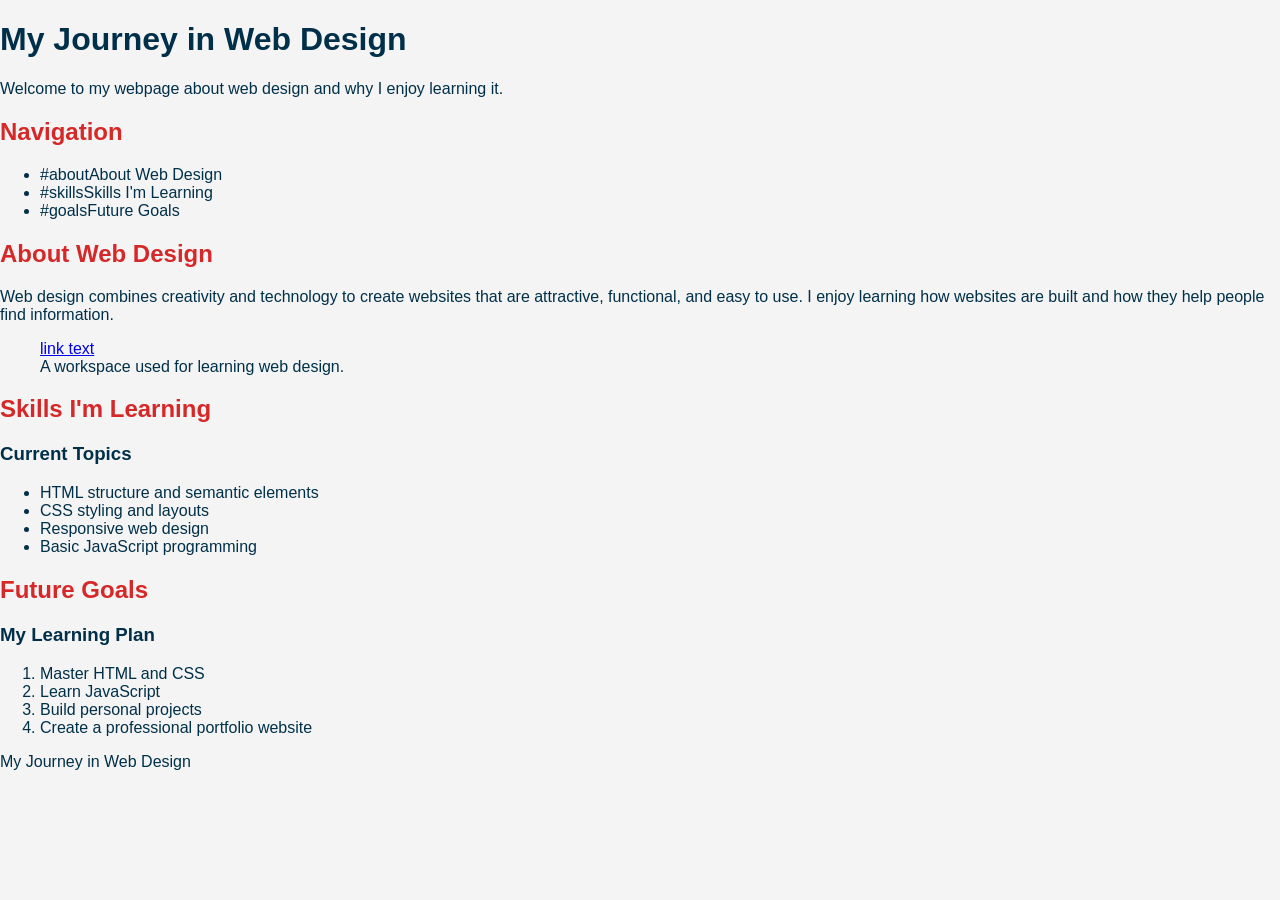
==== about me webpage.html @ 6cda8063 "Rename about me to about me webpage.html" ====
<!DOCTYPE html>
<html lang="en">
<head><link rel="stylesheet" href="styles.css"> 
    <meta charset="UTF-8">
    <meta name="viewport" content="width=device-width, initial-scale=1.0">
    <title>My Journey in Web Design</title>
</head>
<body>

    <header>
        <h1>My Journey in Web Design</h1>
        <p>Welcome to my webpage about web design and why I enjoy learning it.</p>
    </header>

    <nav>
        <h2>Navigation</h2>
        <ul>
            <li>#aboutAbout Web Design</a></li>
            <li>#skillsSkills I'm Learning</a></li>
            <li>#goalsFuture Goals</a></li>
        </ul>
    </nav>

    <main>

        <section id="about">
            <h2>About Web Design</h2>

            <p>
                Web design combines creativity and technology to create websites
                that are attractive, functional, and easy to use. I enjoy learning
                how websites are built and how they help people find information.
            </p>

            <figure>
               <a href="https://images.unsplash.com/photo-1498050108023-c5249f4df085">link text</a> 
                <figcaption>A workspace used for learning web design.</figcaption>
            </figure>
        </section>

        <section id="skills">
            <h2>Skills I'm Learning</h2>

            <article>
                <h3>Current Topics</h3>

                <ul>
                    <li>HTML structure and semantic elements</li>
                    <li>CSS styling and layouts</li>
                    <li>Responsive web design</li>
                    <li>Basic JavaScript programming</li>
                </ul>
            </article
        </section>

        <section id="goals">
            <h2>Future Goals</h2>

            <h3>My Learning Plan</h3>

            <ol>
                <li>Master HTML and CSS</li>
                <li>Learn JavaScript</li>
                <li>Build personal projects</li>
                <li>Create a professional portfolio website</li>
            </ol>
        </section>

    </main>

    <footer>
        <p> My Journey in Web Design</p>
    </footer>

</body>
</html>
---- styles.css ----
/* Type Selector */
body {
    font-family: Arial, sans-serif;
    background-color: #f4f4f4;
    color: #003049;
    margin: 0;
}

/* ID Selector */
#main-header {
    background-color: #003049;
    color: white;
    text-align: center;
    padding: 20px;
    border-bottom: 4px solid #f77f00;
}

/* Class Selector */
.content-box {
    background-color: white;
    margin: 20px;
    padding: 20px;
    border: 3px solid #f77f00;
    border-radius: 10px;
}

/* Type Selector */
h2 {
    color: #d62828;
}

/* ID Selector */
#footer {
    background-color: #003049;
    color: white;
    text-align: center;
    margin-top: 20px;
    padding: 15px;
    border-top: 4px solid #f77f00;
}
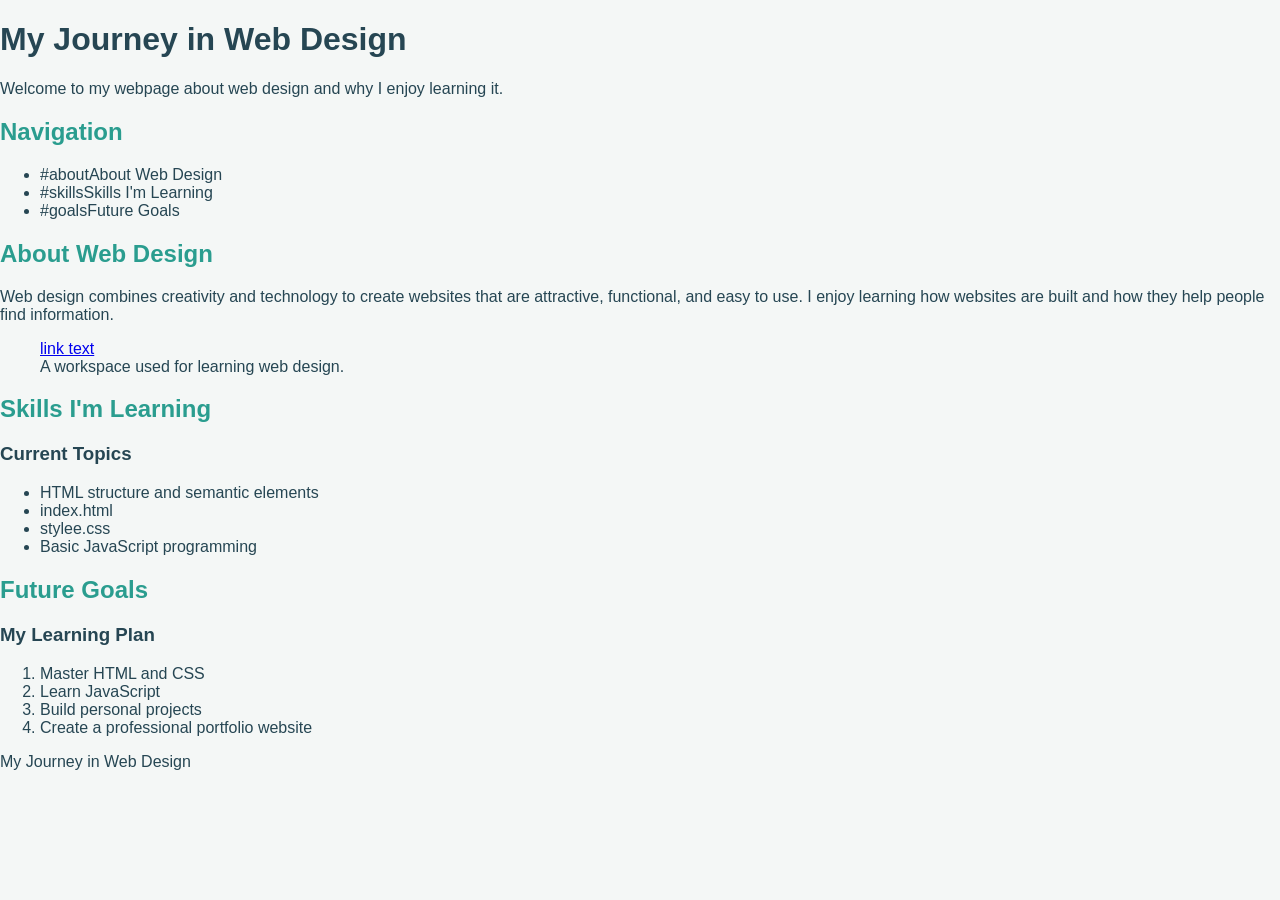
==== commit 493dbc92: "Update current topics in about me webpage" ====
--- a/about me webpage.html
+++ b/about me webpage.html
@@ -46,8 +46,8 @@
 
                 <ul>
                     <li>HTML structure and semantic elements</li>
-                    <li>CSS styling and layouts</li>
-                    <li>Responsive web design</li>
+                    <li>index.html</li>
+                    <li>stylee.css</li>
                     <li>Basic JavaScript programming</li>
                 </ul>
             </article
--- a/styles.css
+++ b/styles.css
@@ -1,18 +1,19 @@
 /* Type Selector */
 body {
     font-family: Arial, sans-serif;
-    background-color: #f4f4f4;
-    color: #003049;
+    background-color: #f4f7f6;
+    color: #264653;
     margin: 0;
+    padding: 0;
 }
 
 /* ID Selector */
 #main-header {
-    background-color: #003049;
+    background-color: #2a9d8f;
     color: white;
     text-align: center;
     padding: 20px;
-    border-bottom: 4px solid #f77f00;
+    border-bottom: 4px solid #e9c46a;
 }
 
 /* Class Selector */
@@ -20,21 +21,21 @@
     background-color: white;
     margin: 20px;
     padding: 20px;
-    border: 3px solid #f77f00;
+    border: 3px solid #e9c46a;
     border-radius: 10px;
 }
 
-/* Type Selector */
+/* Another Type Selector */
 h2 {
-    color: #d62828;
+    color: #2a9d8f;
 }
 
-/* ID Selector */
+/* Third Box Model Example */
 #footer {
-    background-color: #003049;
+    background-color: #264653;
     color: white;
     text-align: center;
+    padding: 15px;
     margin-top: 20px;
-    padding: 15px;
-    border-top: 4px solid #f77f00;
-} 
+    border-top: 4px solid #e9c46a;
+}
